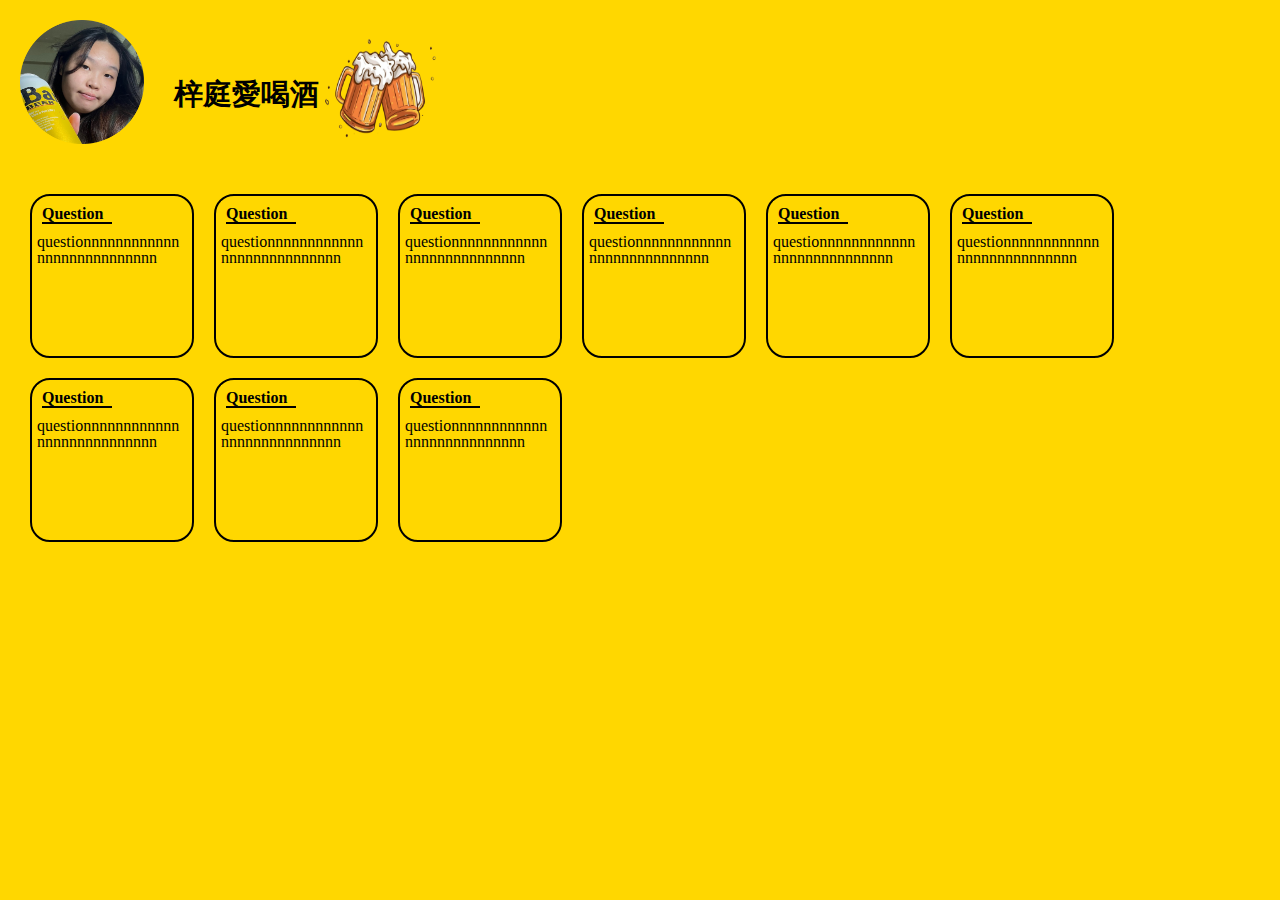
==== classQuestion.html @ f5d77b7d "Initial commit" ====
<!DOCTYPE html>
<html lang="en">
<head>
    <meta charset="UTF-8">
    <meta name="viewport" content="width=device-width, initial-scale=1.0">
    <title>課程問題</title>
    <link rel="stylesheet" href="css/style.css">
</head>
<body>
    <div class="wrap">
        <div class="header">
            <img src="beerphoto_circle.png" alt="zitingdrink_photo">
            <h1>梓庭愛喝酒</h1>
            <img src="beer.png" alt="beerphoto">
        </div>
        <div class="content_personal">
            <div class="questions">
                <div class="ques">
                    <div class="quesBorder">
                        <div class="quesHeader">
                            <h3>Question</h3>
                        </div>
                        <div class="quesContent">
                            <p>questionnnnnnnnnnnnnnnnnnnnnnnnnnn</p>
                        </div>
                    </div>
                    <div class="quesBorder">
                        <div class="quesHeader">
                            <h3>Question</h3>
                        </div>
                        <div class="quesContent">
                            <p>questionnnnnnnnnnnnnnnnnnnnnnnnnnn</p>
                        </div>
                    </div>
                    <div class="quesBorder">
                        <div class="quesHeader">
                            <h3>Question</h3>
                        </div>
                        <div class="quesContent">
                            <p>questionnnnnnnnnnnnnnnnnnnnnnnnnnn</p>
                        </div>
                    </div>
                    <div class="quesBorder">
                        <div class="quesHeader">
                            <h3>Question</h3>
                        </div>
                        <div class="quesContent">
                            <p>questionnnnnnnnnnnnnnnnnnnnnnnnnnn</p>
                        </div>
                    </div>
                    <div class="quesBorder">
                        <div class="quesHeader">
                            <h3>Question</h3>
                        </div>
                        <div class="quesContent">
                            <p>questionnnnnnnnnnnnnnnnnnnnnnnnnnn</p>
                        </div>
                    </div>
                    <div class="quesBorder">
                        <div class="quesHeader">
                            <h3>Question</h3>
                        </div>
                        <div class="quesContent">
                            <p>questionnnnnnnnnnnnnnnnnnnnnnnnnnn</p>
                        </div>
                    </div>
                    <div class="quesBorder">
                        <div class="quesHeader">
                            <h3>Question</h3>
                        </div>
                        <div class="quesContent">
                            <p>questionnnnnnnnnnnnnnnnnnnnnnnnnnn</p>
                        </div>
                    </div>
                    <div class="quesBorder">
                        <div class="quesHeader">
                            <h3>Question</h3>
                        </div>
                        <div class="quesContent">
                            <p>questionnnnnnnnnnnnnnnnnnnnnnnnnnn</p>
                        </div>
                    </div>
                    <div class="quesBorder">
                        <div class="quesHeader">
                            <h3>Question</h3>
                        </div>
                        <div class="quesContent">
                            <p>questionnnnnnnnnnnnnnnnnnnnnnnnnnn</p>
                        </div>
                    </div>
                </div>
            </div>
        </div>
    </div>
</body>
</html>
---- css/style.css ----
/* http://meyerweb.com/eric/tools/css/reset/ 
   v2.0 | 20110126
   License: none (public domain)
*/

html, body, div, span, applet, object, iframe,
h1, h2, h3, h4, h5, h6, p, blockquote, pre,
a, abbr, acronym, address, big, cite, code,
del, dfn, em, img, ins, kbd, q, s, samp,
small, strike, strong, sub, sup, tt, var,
b, u, i, center,
dl, dt, dd, ol, ul, li,
fieldset, form, label, legend,
table, caption, tbody, tfoot, thead, tr, th, td,
article, aside, canvas, details, embed, 
figure, figcaption, footer, header, hgroup, 
menu, nav, output, ruby, section, summary,
time, mark, audio, video {
	margin: 0;
	padding: 0;
	border: 0;
	font-size: 100%;
	font: inherit;
	vertical-align: baseline;
}
/* HTML5 display-role reset for older browsers */
article, aside, details, figcaption, figure, 
footer, header, hgroup, menu, nav, section {
	display: block;
}
body {
	line-height: 1;
}
ol, ul {
	list-style: none;
}
blockquote, q {
	quotes: none;
}
blockquote:before, blockquote:after,
q:before, q:after {
	content: '';
	content: none;
}
table {
	border-collapse: collapse;
	border-spacing: 0;
}

*{
    background-color: #ffd700;
}
.header{
    width: auto;
    padding: 20px;
    display: flex;
}
.header img{
    width: 10%;
    height: auto;
}
.header h1{
    padding-top: 60px;
    padding-left: 30px;
    font-size: 180%;
    font-weight: bold;
}
.content{
    padding: 100px;
}
.content .buttons{
    width: auto;
    height: auto;
}
.content .buttons .personal{
    width: auto;
    height: auto;
    margin-bottom: 100px;
    text-align: center;
}
.content .buttons .personal a{
    border: #000 solid 2px;
    border-radius: 30px;
    padding: 30px;
    text-decoration: none;
    color: #000;
    font-weight: bold;
}
.content .buttons .classQuestion{
    width: auto;
    height: auto;
    text-align: center;
}
.content .buttons .classQuestion a{
    border: #000 solid 2px;
    border-radius: 30px;
    padding: 30px;
    padding-left: 62px;
    padding-right: 62px;
    text-decoration: none;
    color: #000;
    font-weight: bold;
}
.content .buttons .personal a:hover{
    background: #ffed00;
}
.content .buttons .classQuestion a:hover{
    background: #ffed00;
}
.questions{
    margin: 20px;
    width: auto;
    height: auto;
}
.content .personal{
    padding: 50px;
}
.ques{
    display: flex;
    flex-wrap: wrap;
}
.quesBorder{
    border: #000 solid 2px;
    border-radius: 20px;
    margin: 10px;
    padding: 5px;
    width: 150px;
    height: 150px;
}
.quesHeader{
    padding: 5px;
    width: 70px;
}
.quesHeader h3{
    font-weight: bolder;
    border-bottom: #000 solid 2px;
}
.quesContent{
    word-wrap: break-word;
    padding-top: 5px;
}

/* RWD */
@media (max-width: 768px) {
    .header {
        flex-direction: column;
        align-items: center;
        text-align: center;
    }

    .header img {
        width: 30%;
        margin-bottom: 20px;
    }

    .header h1 {
        padding: 0;
    }

    .content {
        padding: 30px;
    }

    .content .buttons .personal,
    .content .buttons .classQuestion {
        padding: 20px;
    }

    .content .buttons .personal a,
    .content .buttons .classQuestion a {
        padding: 20px;
    }

    .questions {
        margin: 10px;
    }

    .quesBorder {
        width: 100%;
    }
}
@media (max-width: 480px) {
    .header h1 {
        font-size: 150%;
    }

    .content .buttons .personal a,
    .content .buttons .classQuestion a {
        padding: 15px;
    }
}
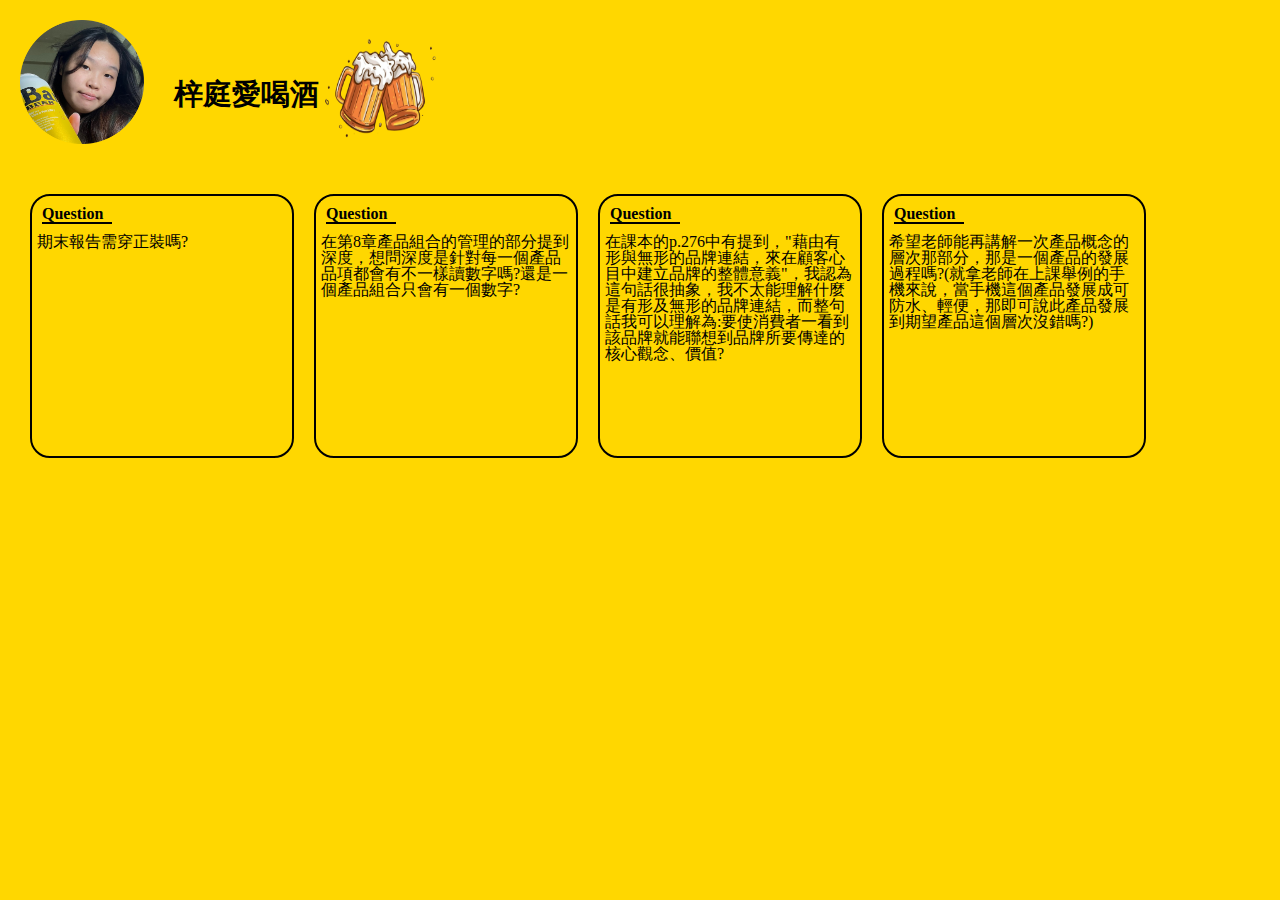
==== commit 75606f46: "Initial commit" ====
--- a/classQuestion.html
+++ b/classQuestion.html
@@ -21,7 +21,7 @@
                             <h3>Question</h3>
                         </div>
                         <div class="quesContent">
-                            <p>questionnnnnnnnnnnnnnnnnnnnnnnnnnn</p>
+                            <p>期末報告需穿正裝嗎?</p>
                         </div>
                     </div>
                     <div class="quesBorder">
@@ -29,7 +29,7 @@
                             <h3>Question</h3>
                         </div>
                         <div class="quesContent">
-                            <p>questionnnnnnnnnnnnnnnnnnnnnnnnnnn</p>
+                            <p>在第8章產品組合的管理的部分提到深度，想問深度是針對每一個產品品項都會有不一樣讀數字嗎?還是一個產品組合只會有一個數字?</p>
                         </div>
                     </div>
                     <div class="quesBorder">
@@ -37,7 +37,7 @@
                             <h3>Question</h3>
                         </div>
                         <div class="quesContent">
-                            <p>questionnnnnnnnnnnnnnnnnnnnnnnnnnn</p>
+                            <p>在課本的p.276中有提到，"藉由有形與無形的品牌連結，來在顧客心目中建立品牌的整體意義"，我認為這句話很抽象，我不太能理解什麼是有形及無形的品牌連結，而整句話我可以理解為:要使消費者一看到該品牌就能聯想到品牌所要傳達的核心觀念、價值?</p>
                         </div>
                     </div>
                     <div class="quesBorder">
@@ -45,47 +45,7 @@
                             <h3>Question</h3>
                         </div>
                         <div class="quesContent">
-                            <p>questionnnnnnnnnnnnnnnnnnnnnnnnnnn</p>
-                        </div>
-                    </div>
-                    <div class="quesBorder">
-                        <div class="quesHeader">
-                            <h3>Question</h3>
-                        </div>
-                        <div class="quesContent">
-                            <p>questionnnnnnnnnnnnnnnnnnnnnnnnnnn</p>
-                        </div>
-                    </div>
-                    <div class="quesBorder">
-                        <div class="quesHeader">
-                            <h3>Question</h3>
-                        </div>
-                        <div class="quesContent">
-                            <p>questionnnnnnnnnnnnnnnnnnnnnnnnnnn</p>
-                        </div>
-                    </div>
-                    <div class="quesBorder">
-                        <div class="quesHeader">
-                            <h3>Question</h3>
-                        </div>
-                        <div class="quesContent">
-                            <p>questionnnnnnnnnnnnnnnnnnnnnnnnnnn</p>
-                        </div>
-                    </div>
-                    <div class="quesBorder">
-                        <div class="quesHeader">
-                            <h3>Question</h3>
-                        </div>
-                        <div class="quesContent">
-                            <p>questionnnnnnnnnnnnnnnnnnnnnnnnnnn</p>
-                        </div>
-                    </div>
-                    <div class="quesBorder">
-                        <div class="quesHeader">
-                            <h3>Question</h3>
-                        </div>
-                        <div class="quesContent">
-                            <p>questionnnnnnnnnnnnnnnnnnnnnnnnnnn</p>
+                            <p>希望老師能再講解一次產品概念的層次那部分，那是一個產品的發展過程嗎?(就拿老師在上課舉例的手機來說，當手機這個產品發展成可防水、輕便，那即可說此產品發展到期望產品這個層次沒錯嗎?)</p>
                         </div>
                     </div>
                 </div>
--- a/css/style.css
+++ b/css/style.css
@@ -124,8 +124,8 @@
     border-radius: 20px;
     margin: 10px;
     padding: 5px;
-    width: 150px;
-    height: 150px;
+    width: 250px;
+    height: 250px;
 }
 .quesHeader{
     padding: 5px;
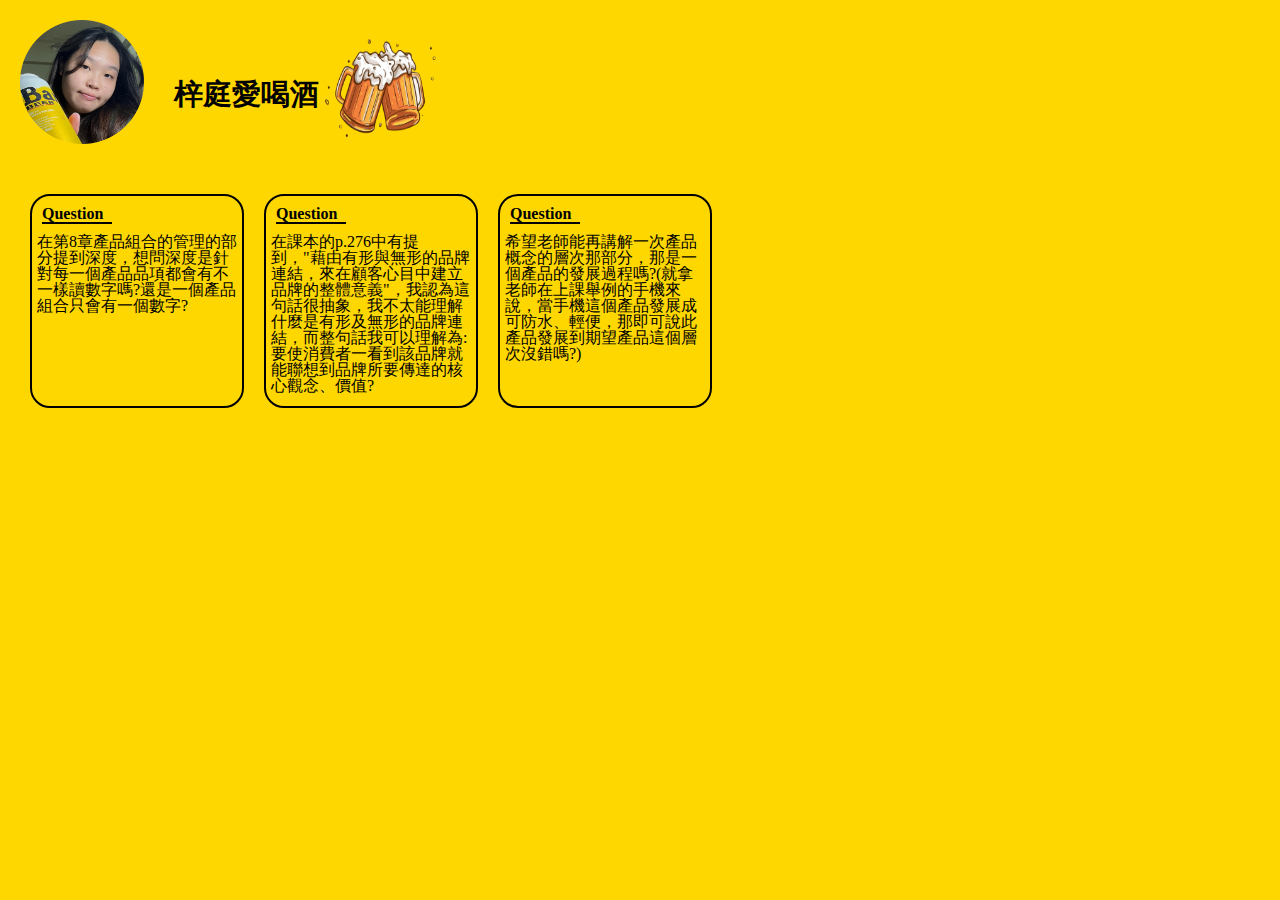
==== commit 07a46786: "Initial commit" ====
--- a/classQuestion.html
+++ b/classQuestion.html
@@ -16,14 +16,6 @@
         <div class="content_personal">
             <div class="questions">
                 <div class="ques">
-                    <div class="quesBorder">
-                        <div class="quesHeader">
-                            <h3>Question</h3>
-                        </div>
-                        <div class="quesContent">
-                            <p>期末報告需穿正裝嗎?</p>
-                        </div>
-                    </div>
                     <div class="quesBorder">
                         <div class="quesHeader">
                             <h3>Question</h3>
--- a/css/style.css
+++ b/css/style.css
@@ -124,8 +124,8 @@
     border-radius: 20px;
     margin: 10px;
     padding: 5px;
-    width: 250px;
-    height: 250px;
+    width: 200px;
+    height: 200px;
 }
 .quesHeader{
     padding: 5px;
